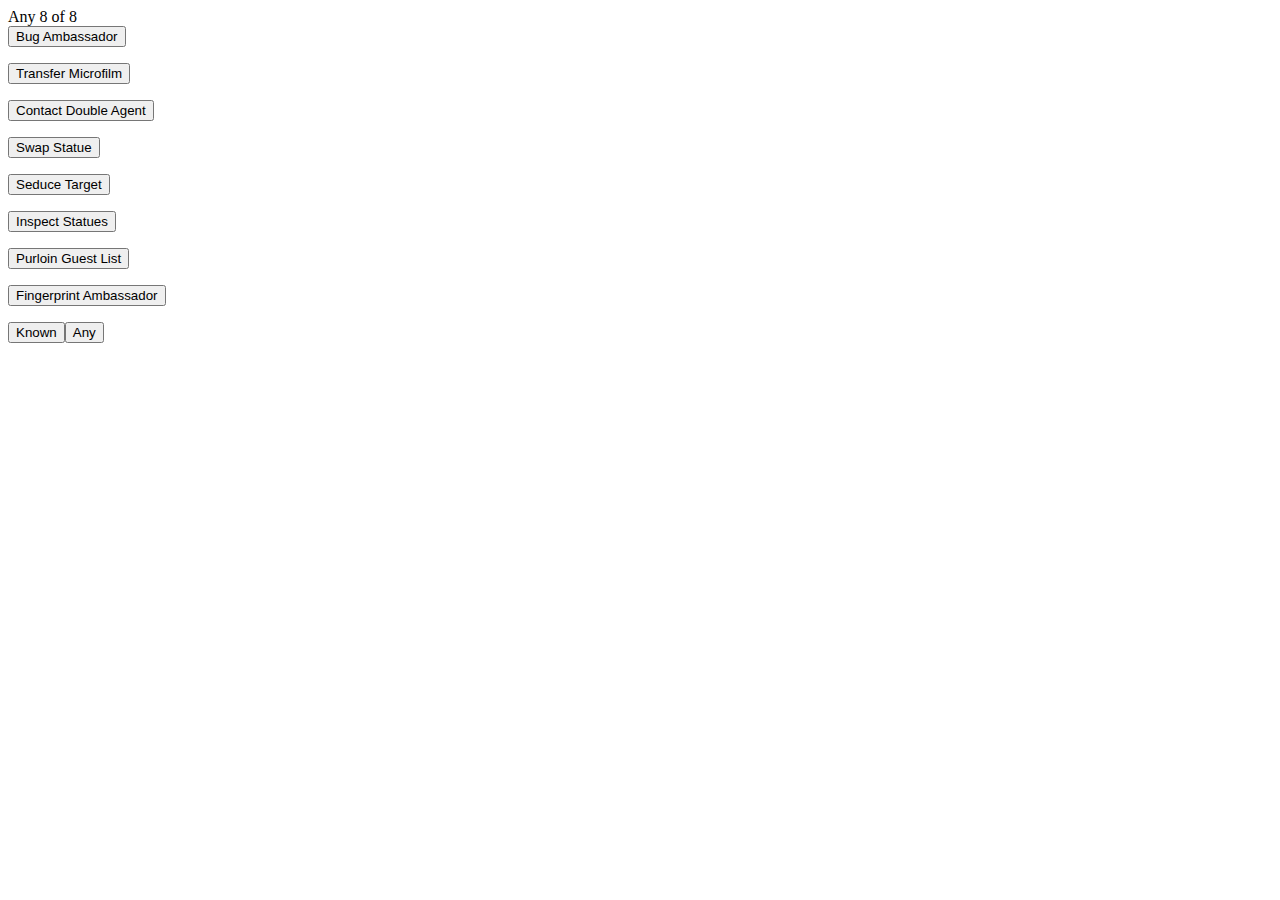
==== TestUI.html @ 6b819711 "Update TestUI.html" ====
<!DOCTYPE html PUBLIC "-//W3C//DTD HTML 4.01//EN">
<html>

  <link rel="stylesheet" href="spystyle.css">
  <script src="jquery.js"></script>

<head>
	<meta charset="utf=8">
	<title>TestUI</title>
	<script src="spyUI.js"></script>
</head>

<body oncontextmenu="return false;">

<div id="Reference">
<span id="Type">Any </span><span id="firstX"> </span><span id = "of"> of </span><span id="secondX"></span>
</div>
<div id="Missions">
</div>
<input id="KnownButton" type="button" value="Known" onClick="setKnown()"><input id="AnyButton" type="button" value="Any" onClick="setAny()">
</body>


</html>
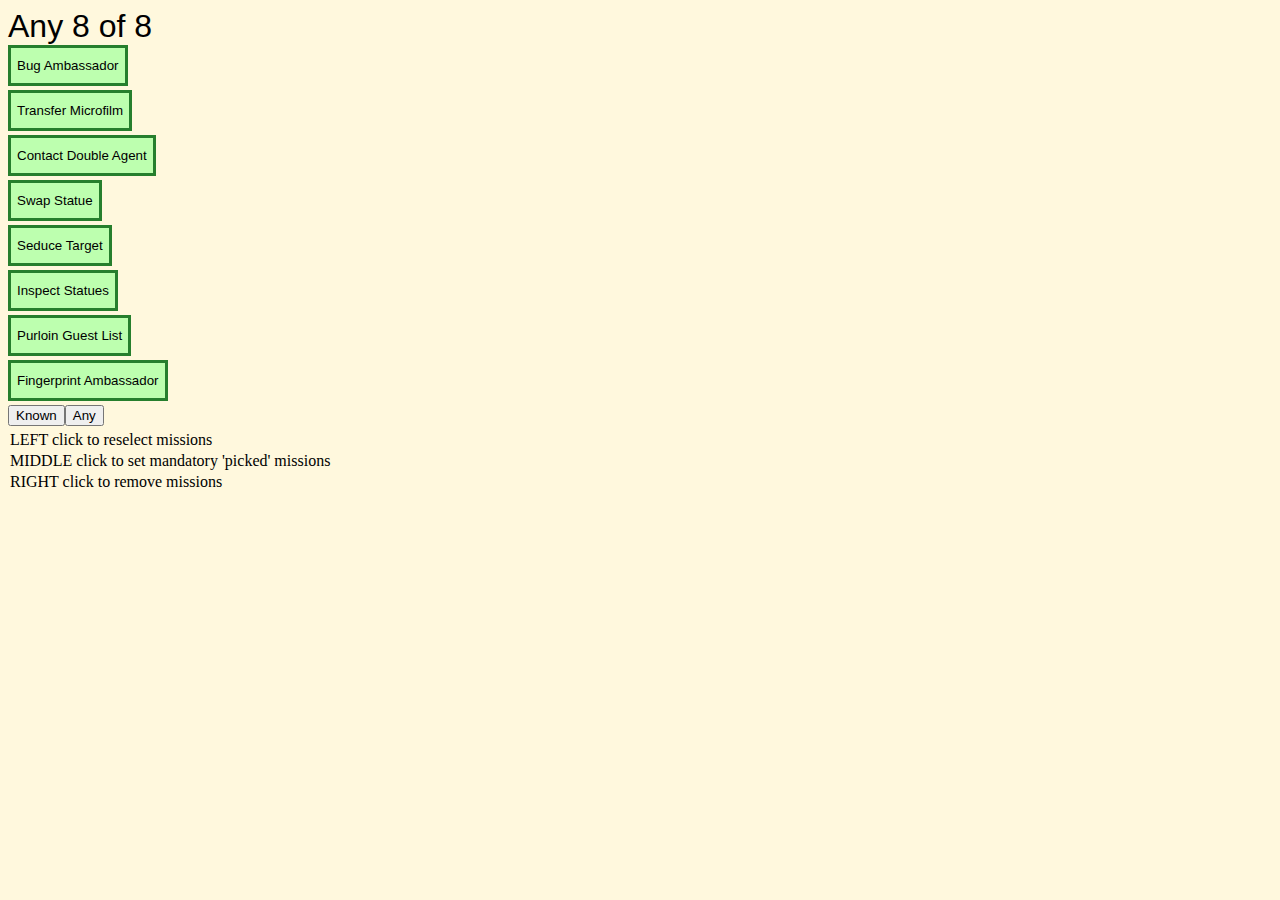
==== commit ae1ec58d: "Update TestUI.html" ====
--- a/TestUI.html
+++ b/TestUI.html
@@ -19,6 +19,15 @@
 </div>
 <input id="KnownButton" type="button" value="Known" onClick="setKnown()"><input id="AnyButton" type="button" value="Any" onClick="setAny()">
 </body>
-
-
+<p>
+</p>
+<p>
+LEFT click to reselect missions
+</p>
+<p>
+MIDDLE click to set mandatory 'picked' missions
+</p>
+<p>
+RIGHT click to remove missions
+</p>
 </html>
--- a/spystyle.css
+++ b/spystyle.css
@@ -0,0 +1,51 @@
+
+body {
+	background-color: #FFF8DD;
+}
+
+p{
+	margin: 1px;
+	border: 1px;
+	padding: 1px;
+		}
+		
+#Reference {
+	font-size:200%;
+	font-family: Helvetica, Geneva, Arial,
+    SunSans-Regular, sans-serif }
+}
+
+#Missions {
+	font-size:200%;
+	font-family: Helvetica, Geneva, Arial,
+    SunSans-Regular, sans-serif }
+
+.removed{
+	background-color: #FFCCCC;
+	padding-bottom: 5px; padding-top: 5px;
+	text-decoration:line-through;
+	font-size:80%;
+}
+.available{
+	border: 3px solid #267F2D;
+	background-color: #BDFFAF;
+	padding-bottom: 10px; padding-top: 10px;
+}
+.picked{
+	border: 3px solid #CEC40E;
+	background-color: #FFF0A0;
+	padding-bottom: 10px; padding-top: 10px;
+	font-size:120%;
+}
+
+.known{
+	border: 3px solid #4F60FF;
+	background-color: #87ADFF;
+	padding-bottom: 10px; padding-top: 10px;
+	}
+
+::selection { color: #FFFFFF; background-color: #993366; }
+
+::-moz-selection { color: #FFFFFF; background-color: #993366; }
+
+
